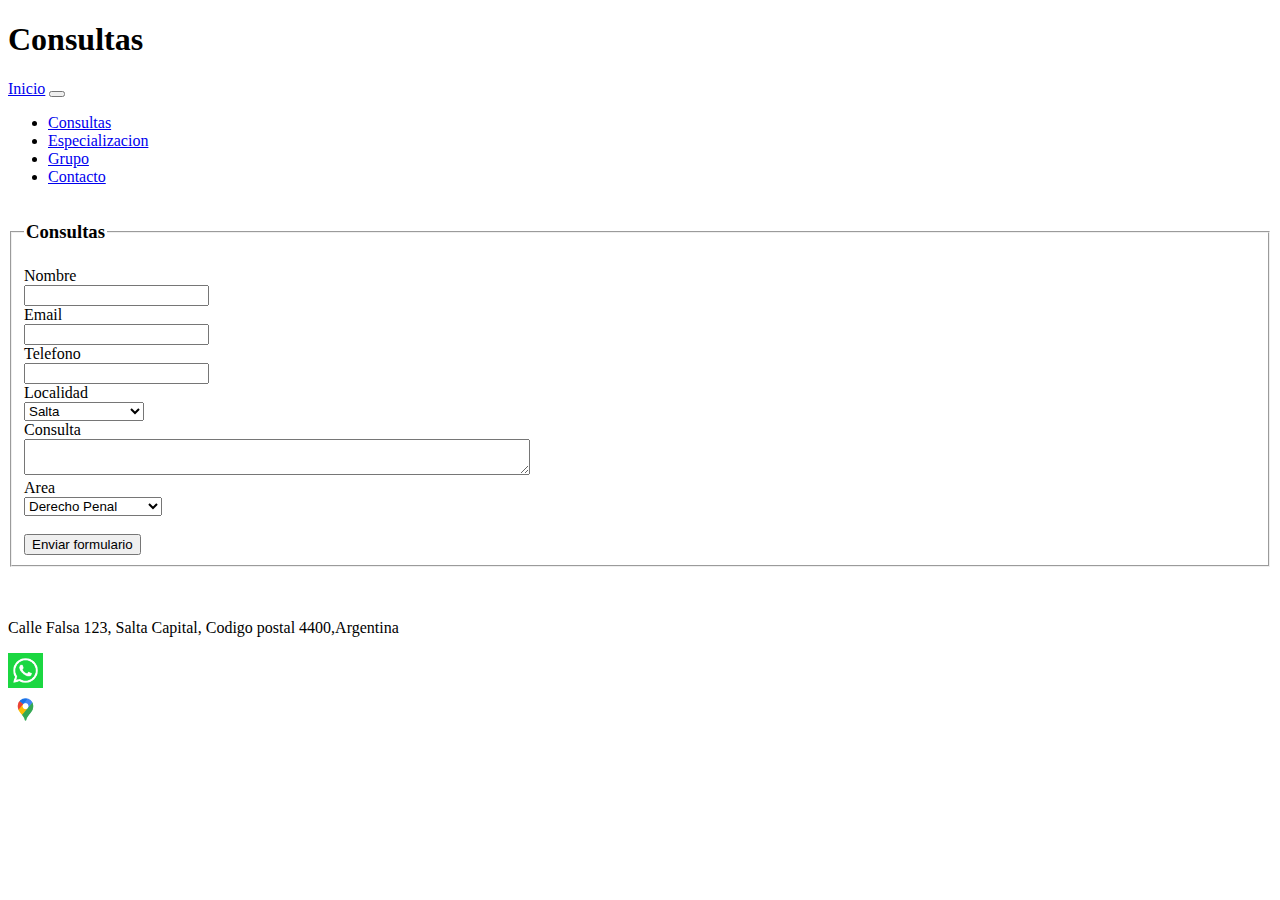
==== pages/CONSULTAS.html @ 09f538ae "Main" ====
<!DOCTYPE html>
<html>
    <head>
        <meta name="MobileOptimized" content="width" />
        <link rel="stylesheet" type="text/css" href="..\styles.css">
        <link rel="shortcut icon" href="..\Multimedia\icono pag.png">
        <link rel="preconnect" href="https://fonts.googleapis.com">
        <link rel="preconnect" href="https://fonts.gstatic.com" crossorigin>
        <link href="https://fonts.googleapis.com/css2?family=Manrope:wght@300;400;500&display=swap" rel="stylesheet">
        <!-- CSS only -->
        <link href="https://cdn.jsdelivr.net/npm/bootstrap@5.2.0-beta1/dist/css/bootstrap.min.css" rel="stylesheet" integrity="sha384-0evHe/X+R7YkIZDRvuzKMRqM+OrBnVFBL6DOitfPri4tjfHxaWutUpFmBp4vmVor" crossorigin="anonymous">
        <title> Consultas </title>
    </head>
    <link rel="shortcut icon" href="..\Multimedia\icono pag.png">
    <div class="encabezado">
    <body id="fondo">
        <h1>Consultas</h1> 
    </div>
        <header> 
            <div class="shadow-lg p-3 mb-5 bg-body rounded">
                <nav class="navbar navbar-expand-lg bg-light">
                    <div class="container-fluid" >
                      <a class="navbar-brand" href="..\INDEX.html">Inicio</a>
                      <button class="navbar-toggler" type="button" data-bs-toggle="collapse" data-bs-target="#navbarNav" aria-controls="navbarNav" aria-expanded="false" aria-label="Toggle navigation">
                        <span class="navbar-toggler-icon"></span>
                      </button>
                      <div class="collapse navbar-collapse" id="navbarNav">
                        <ul class="navbar-nav">
                          <li class="nav-item">
                            <a class="nav-link " aria-current="page" href="CONSULTAS.html">Consultas</a>
                          </li>
                          <li class="nav-item">
                            <a class="nav-link" href="ESPECIALIZACION.html">Especializacion</a>
                          </li>
                          <li class="nav-item">
                            <a class="nav-link" href="GRUPO.html">Grupo</a>
                          </li>
                          <li class="nav-item">
                            <a class="nav-link" href="CONTACTO.html">Contacto</a>
                          </li>
                        </ul>
                      </div>
                    </div> 
                    </div>
                  </nav>
        </header>
        <form class="formulario5">
            <div class="formulario5">
            <fieldset class="fieldset-consulta">
                <legend> <h3 class="titulo-grupo"> Consultas </h3></legend>
             <label class="formulario-1" for="Nombre"> Nombre </label>
            <div></div>
            <input type="text" id="Nombre"/>
            <br>
            <label class="formulario-1" for="Email">Email</label>
            <div></div>
            <input type="email" id="Email"/>
            <br>
            <label class="formulario-1" for="Telefono">Telefono</label>
            <div></div>
            <input type="number" id="Telefono"/>
            <div class="formulario-1">Localidad</div>
            <select class="opciones" name="Localidad"> 
                <option class="opciones" value="Salta">Salta</option>
                <option class="opciones" value="Cordoba">Cordoba</option>
                <option class="opciones" value="Santa Fe">Santa Fe</option>
                <option class="opciones" value="La Pampa">La Pampa</option>
                <option class="opciones" value="Chubut">Chubut</option>
                <option class="opciones" value="Tierra del Fuego">Tierra del Fuego</option>
                <option class="opciones" value="Jujuy">Jujuy</option>
            </select>
            <br>
            <div class="formulario-1">Consulta</div>
            <textarea class="consultas-2" style="min-width:500px"> </textarea>
            <div class="formulario-1">Area</div>
            <select class="opciones" name="Area"> 
                <option class="opciones" value="Derecho Penal">Derecho Penal</option>
                <option class="opciones" value="Derecho Comercial">Derecho Comercial</option>
                <option class="opciones" value="Derecho Laboral">Derecho Laboral</option>
                <option class="opciones" value="Derecho de Familia">Derecho de Familia</option>
            </select>
            <br>
            <br>
            <div>
                <input class="boton" type="submit" value="Enviar formulario">
            </div>  
        </fieldset>
        </form>
        </div>
        <br>
        <br>
        <footer class="footer">
            <p class="texto-footer"> Calle Falsa 123, Salta Capital, Codigo postal 4400,Argentina </p>
            <li class="pie"><a href="https://web.whatsapp.com/"><img class="imagene-de-pie" src="..\Multimedia\whatsapp.png" alt="icono whatsapp" width="35px"/></a></li>
            <li class="pie"><a href="https://www.google.com.ar/maps"><img class="imagenes-de-pie" src="..\Multimedia\maps.png" alt="icono maps" width="35px"/></a></li>
        </footer>
    </body>
</html>
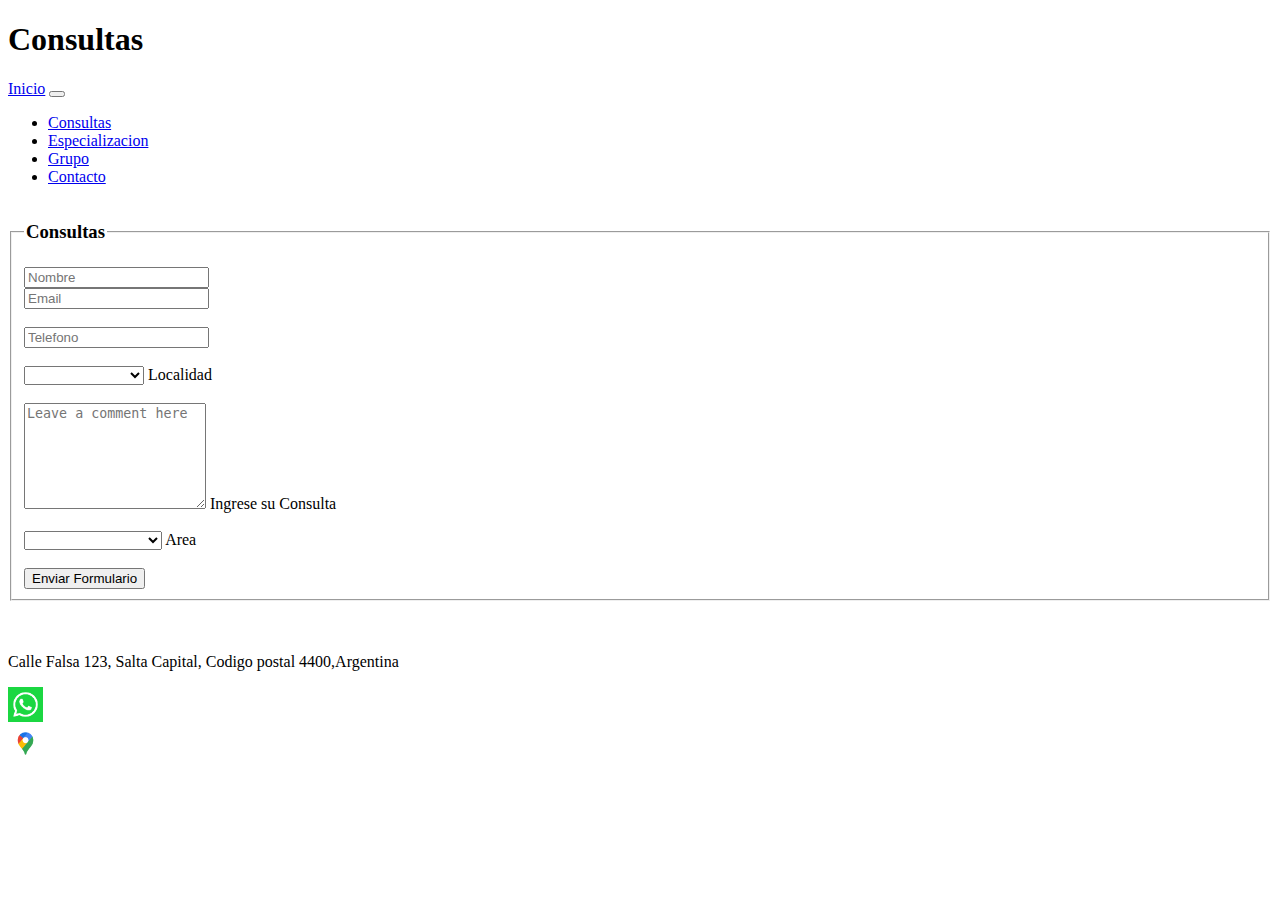
==== commit 41c9eeaa: "Movile adpt" ====
--- a/pages/CONSULTAS.html
+++ b/pages/CONSULTAS.html
@@ -17,73 +17,85 @@
         <h1>Consultas</h1> 
     </div>
         <header> 
-            <div class="shadow-lg p-3 mb-5 bg-body rounded">
-                <nav class="navbar navbar-expand-lg bg-light">
-                    <div class="container-fluid" >
-                      <a class="navbar-brand" href="..\INDEX.html">Inicio</a>
-                      <button class="navbar-toggler" type="button" data-bs-toggle="collapse" data-bs-target="#navbarNav" aria-controls="navbarNav" aria-expanded="false" aria-label="Toggle navigation">
-                        <span class="navbar-toggler-icon"></span>
-                      </button>
-                      <div class="collapse navbar-collapse" id="navbarNav">
-                        <ul class="navbar-nav">
-                          <li class="nav-item">
-                            <a class="nav-link " aria-current="page" href="CONSULTAS.html">Consultas</a>
-                          </li>
-                          <li class="nav-item">
-                            <a class="nav-link" href="ESPECIALIZACION.html">Especializacion</a>
-                          </li>
-                          <li class="nav-item">
-                            <a class="nav-link" href="GRUPO.html">Grupo</a>
-                          </li>
-                          <li class="nav-item">
-                            <a class="nav-link" href="CONTACTO.html">Contacto</a>
-                          </li>
-                        </ul>
-                      </div>
-                    </div> 
-                    </div>
-                  </nav>
-        </header>
-        <form class="formulario5">
-            <div class="formulario5">
+          <div class="shadow-lg p-3 mb-5 bg-body rounded">
+            <nav class="navbar navbar-expand-lg bg-light">
+                <div class="container-fluid" >
+                  <a class="navbar-brand" href="..\INDEX.html">Inicio</a>
+                  <button class="navbar-toggler" type="button" data-bs-toggle="collapse" data-bs-target="#navbarNav" aria-controls="navbarNav" aria-expanded="false" aria-label="Toggle navigation">
+                    <span class="navbar-toggler-icon"></span>
+                  </button>
+                  <div class="collapse navbar-collapse" id="navbarNav">
+                    <ul class="navbar-nav">
+                      <li class="nav-item">
+                        <a class="nav-link " aria-current="page" href="CONSULTAS.html">Consultas</a>
+                      </li>
+                      <li class="nav-item">
+                        <a class="nav-link" href="ESPECIALIZACION.html">Especializacion</a>
+                      </li>
+                      <li class="nav-item">
+                        <a class="nav-link" href="GRUPO.html">Grupo</a>
+                      </li>
+                      <li class="nav-item">
+                        <a class="nav-link" href="CONTACTO.html">Contacto</a>
+                      </li>
+                    </ul>
+                  </div>
+                </div> 
+                </div>
+              </nav>
+              </header>
+           <form>
+            <div>
             <fieldset class="fieldset-consulta">
                 <legend> <h3 class="titulo-grupo"> Consultas </h3></legend>
-             <label class="formulario-1" for="Nombre"> Nombre </label>
-            <div></div>
-            <input type="text" id="Nombre"/>
+
+            <form class="form-floating">
+              <input type="text" id="floatingInputInvalid" placeholder="Nombre" value="">
+              <label for="floatingInputInvalid"></label>
+            </form>
             <br>
-            <label class="formulario-1" for="Email">Email</label>
-            <div></div>
-            <input type="email" id="Email"/>
+            <form class="form-floating">
+              <input type="email" id="floatingInputInvalid" placeholder="Email" value="">
+              <label for="floatingInputInvalid"></label>
+            </form>     
             <br>
-            <label class="formulario-1" for="Telefono">Telefono</label>
-            <div></div>
-            <input type="number" id="Telefono"/>
-            <div class="formulario-1">Localidad</div>
-            <select class="opciones" name="Localidad"> 
-                <option class="opciones" value="Salta">Salta</option>
-                <option class="opciones" value="Cordoba">Cordoba</option>
-                <option class="opciones" value="Santa Fe">Santa Fe</option>
-                <option class="opciones" value="La Pampa">La Pampa</option>
-                <option class="opciones" value="Chubut">Chubut</option>
-                <option class="opciones" value="Tierra del Fuego">Tierra del Fuego</option>
-                <option class="opciones" value="Jujuy">Jujuy</option>
-            </select>
+            <form class="form-floating">
+              <input type="number" id="floatingInputInvalid" placeholder="Telefono" value="">
+              <label for="floatingInputInvalid"></label>
+            </form>
             <br>
-            <div class="formulario-1">Consulta</div>
-            <textarea class="consultas-2" style="min-width:500px"> </textarea>
-            <div class="formulario-1">Area</div>
-            <select class="opciones" name="Area"> 
-                <option class="opciones" value="Derecho Penal">Derecho Penal</option>
-                <option class="opciones" value="Derecho Comercial">Derecho Comercial</option>
-                <option class="opciones" value="Derecho Laboral">Derecho Laboral</option>
-                <option class="opciones" value="Derecho de Familia">Derecho de Familia</option>
-            </select>
+            
+            <div class="form-floating">
+              <select class="form-select" id="floatingSelect" aria-label="Floating label select example">
+                <option selected></option>
+                <option value="Salta">Salta</option>
+                <option value="Cordoba">Cordoba</option>
+                <option value="Santa Fe">Santa Fe</option>
+                <option value="La Pampa">La Pampa</option>
+                <option value="Chubut">Chubut</option>
+                <option value="Tierra del Fuego">Tierra del Fuego</option>
+              </select>
+              <label for="floatingSelect">Localidad</label>
+            </div>
             <br>
+            <div class="form-floating">
+              <textarea class="form-control" placeholder="Leave a comment here" id="floatingTextarea2" style="height: 100px"></textarea>
+              <label for="floatingTextarea2">Ingrese su Consulta</label>
+            </div>
             <br>
-            <div>
-                <input class="boton" type="submit" value="Enviar formulario">
-            </div>  
+            <div class="form-floating">
+              <select class="form-select" id="floatingSelect" aria-label="Floating label select example">
+                <option selected></option>
+                <option value="Derecho Comercial">Derecho Comercial</option>
+                <option value="Derecho Laboral">Derecho Laboral</option>
+                <option value="Derecho de Familia">Derecho de Familia</option>
+                <option value="Derecho Penal">Derecho Penal</option>
+              </select>
+              <label for="floatingSelect">Area</label>
+            </div>
+            <br>
+            <button type="button" class="btn btn-danger">Enviar Formulario</button>
+            <br>
         </fieldset>
         </form>
         </div>
@@ -94,5 +106,7 @@
             <li class="pie"><a href="https://web.whatsapp.com/"><img class="imagene-de-pie" src="..\Multimedia\whatsapp.png" alt="icono whatsapp" width="35px"/></a></li>
             <li class="pie"><a href="https://www.google.com.ar/maps"><img class="imagenes-de-pie" src="..\Multimedia\maps.png" alt="icono maps" width="35px"/></a></li>
         </footer>
+         <!-- JavaScript Bundle with Popper -->
+         <script src="https://cdn.jsdelivr.net/npm/bootstrap@5.2.0-beta1/dist/js/bootstrap.bundle.min.js" integrity="sha384-pprn3073KE6tl6bjs2QrFaJGz5/SUsLqktiwsUTF55Jfv3qYSDhgCecCxMW52nD2" crossorigin="anonymous"></script>
     </body>
 </html>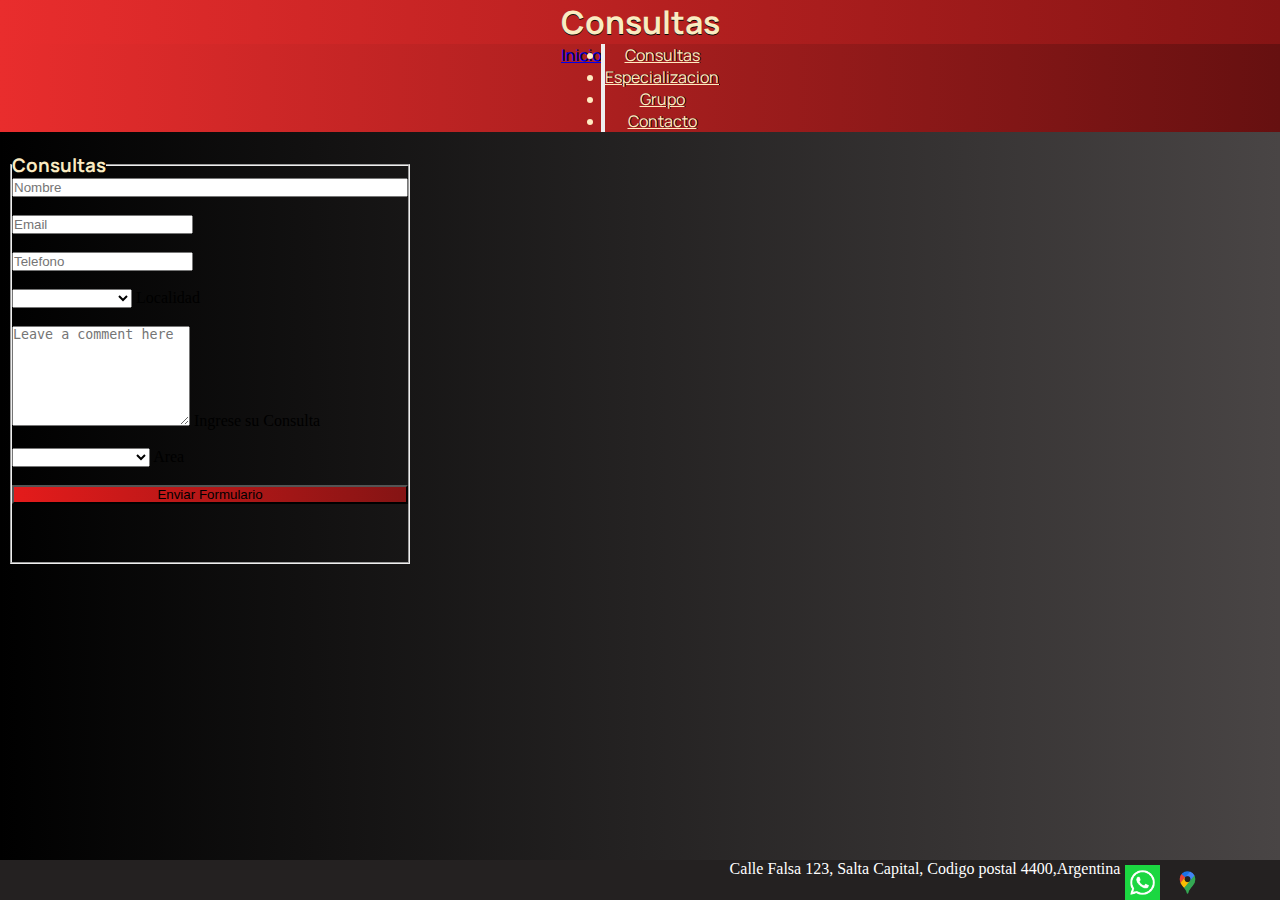
==== commit 9badc464: "scsss" ====
--- a/pages/CONSULTAS.html
+++ b/pages/CONSULTAS.html
@@ -2,11 +2,11 @@
 <html>
     <head>
         <meta name="MobileOptimized" content="width" />
-        <link rel="stylesheet" type="text/css" href="..\styles.css">
         <link rel="shortcut icon" href="..\Multimedia\icono pag.png">
         <link rel="preconnect" href="https://fonts.googleapis.com">
         <link rel="preconnect" href="https://fonts.gstatic.com" crossorigin>
         <link href="https://fonts.googleapis.com/css2?family=Manrope:wght@300;400;500&display=swap" rel="stylesheet">
+        <link rel="stylesheet"  href="..\Scss\Style.css">
         <!-- CSS only -->
         <link href="https://cdn.jsdelivr.net/npm/bootstrap@5.2.0-beta1/dist/css/bootstrap.min.css" rel="stylesheet" integrity="sha384-0evHe/X+R7YkIZDRvuzKMRqM+OrBnVFBL6DOitfPri4tjfHxaWutUpFmBp4vmVor" crossorigin="anonymous">
         <title> Consultas </title>
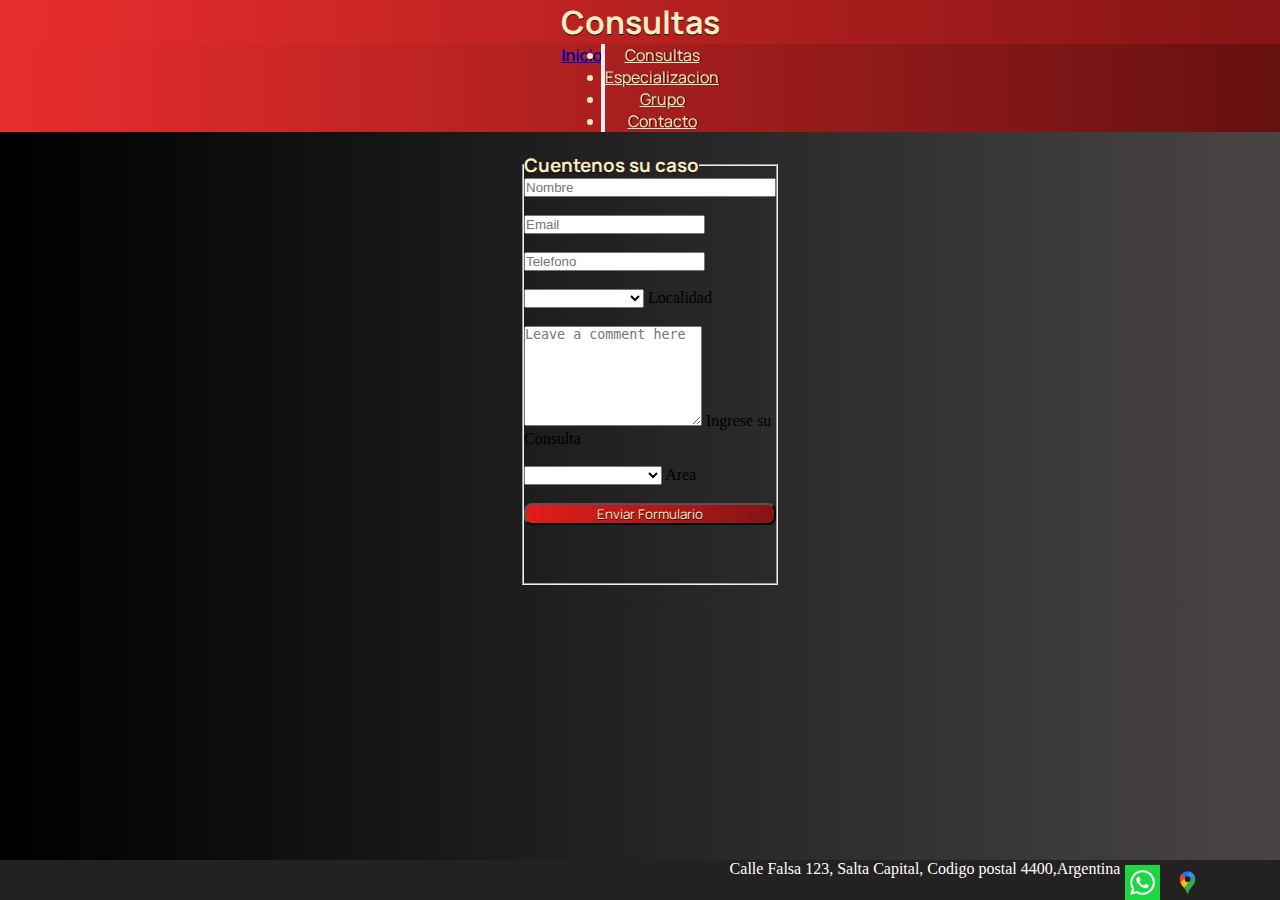
==== commit bb19156b: "mixin e include" ====
--- a/pages/CONSULTAS.html
+++ b/pages/CONSULTAS.html
@@ -47,8 +47,7 @@
            <form>
             <div>
             <fieldset class="fieldset-consulta">
-                <legend> <h3 class="titulo-grupo"> Consultas </h3></legend>
-
+                <legend> <h3 class="titulo-grupo"> Cuentenos su caso </h3></legend>
             <form class="form-floating">
               <input type="text" id="floatingInputInvalid" placeholder="Nombre" value="">
               <label for="floatingInputInvalid"></label>
